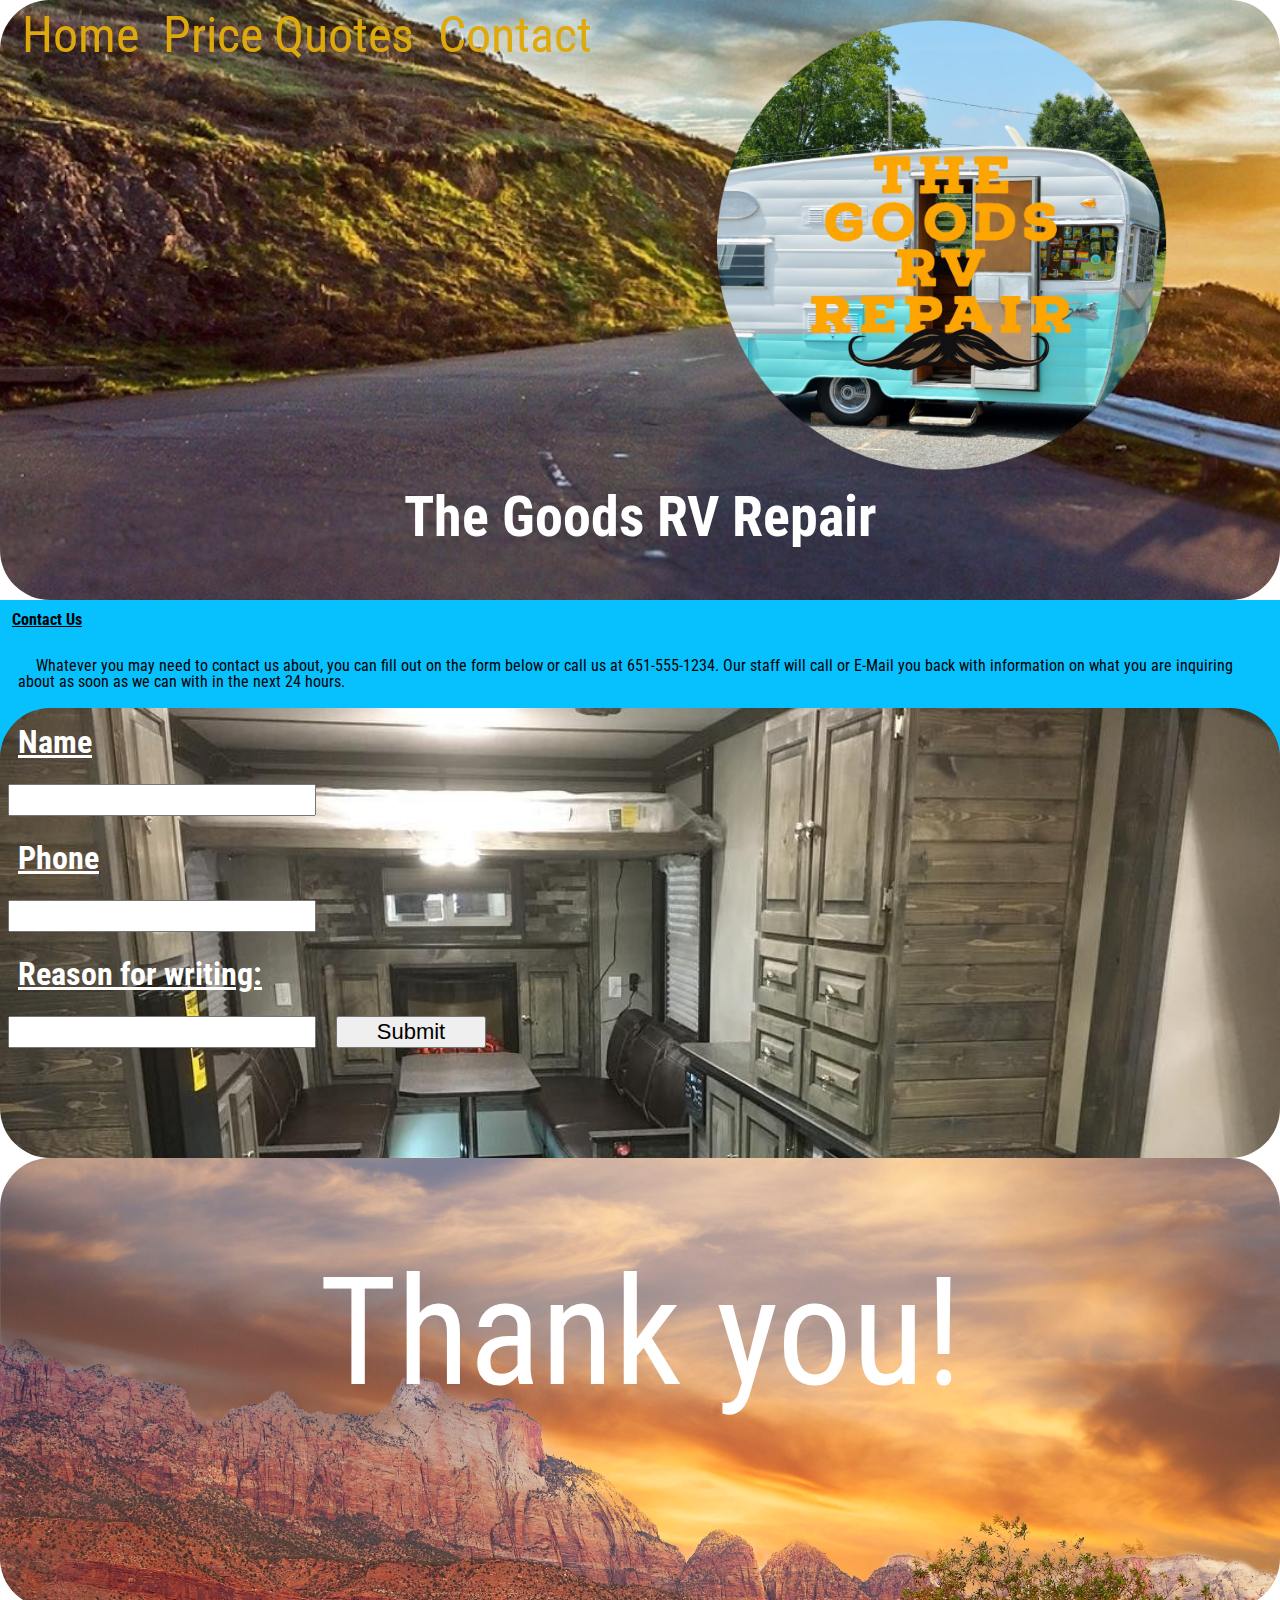
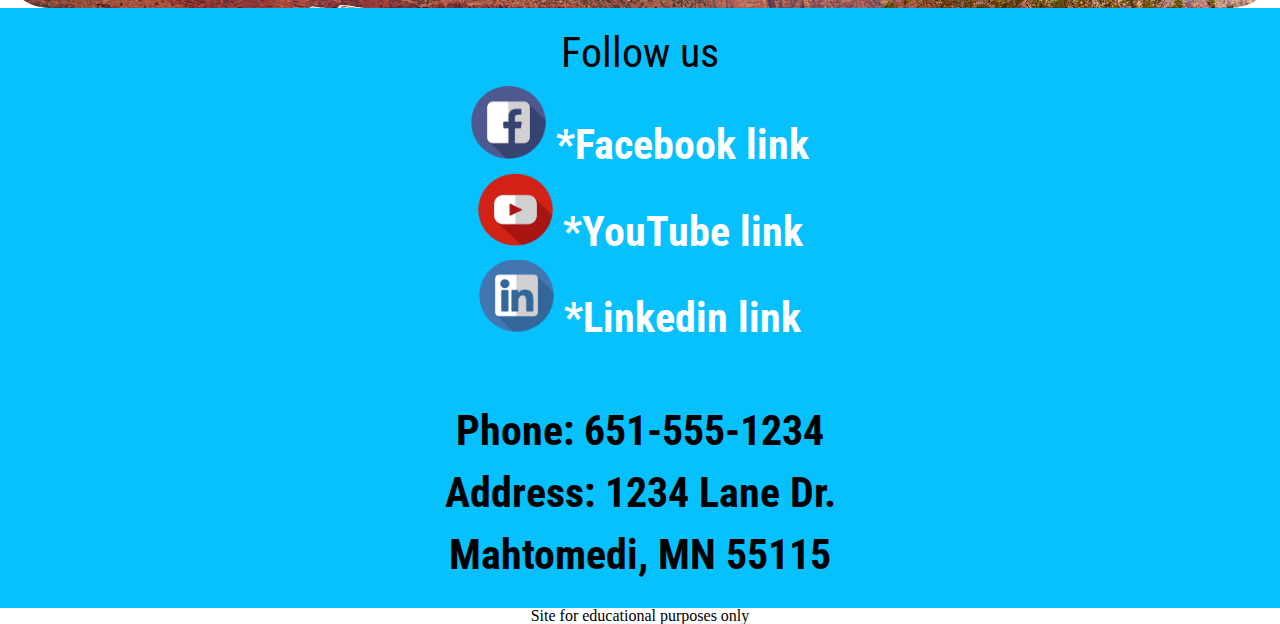
==== contact.html @ 5d8110c7 "Add files via upload" ====
<!doctype html>
<html lang="">

<head>
    <meta charset="utf-8">
    <title>Contact Us</title>
    <link rel="stylesheet" href="css/style.css">
    <link rel="preconnect" href="https://fonts.gstatic.com">
<link href="https://fonts.googleapis.com/css2?family=Roboto+Condensed&display=swap" rel="stylesheet">
</head>

<body>

<div class="container">

    <header>

        <nav> 
            <ul>
                <li><a href="index.html">Home</a></li>
                <li><a href="pricequotes.html">Price Quotes</a></li>
                <li><a href="contact.html">Contact</a></li>
            </ul>
        </nav> 
    
        <div class="logo">
            <img src="images/logo.png" alt="">
        </div><br>
    
        <h1>The Goods RV Repair</h1>
    </header>

<section class="contactsec">
    <h2>Contact Us</h2>
    <p>Whatever you may need to contact us about, you can fill out on the form below or call us at 651-555-1234. Our staff will call or E-Mail you back with information on what you are inquiring about as soon as we can with in the next 24 hours.</p>
</section>

<section class="links3">
    <aside class="left">
        <form>
            <h3>Name</h3>
                <input type="text" name="name" value="">
            <h3>Phone</h3>
                <input type="text" name="phone" value="">
            <h3>Reason for writing:</h3>
                <input type="text" name="reason" value="">
                
            <input class="btn" type="submit" value="Submit">
        </form>  
    </aside>
    <aside class="right">
        <h2>Thank you!</h2>
    </aside>
</section>

<footer>

    <article class="left">
        <h2>Follow us</h2>
    <ul>
        <li><a href="http://facebook.com"> <img src="images/facebookicon.png" alt=""> *Facebook link</a></li>
        <li><a href="http://youtube.com"> <img src="images/youtubeicon.png" alt=""> *YouTube link</a></li>
        <li><a href="http://linkedin.com"> <img src="images/linkedinicon.png" alt=""> *Linkedin link</a></li>
    </ul>
    </article>

    <article class="right">
        <h6 class="firsth6">Phone: 651-555-1234</h6>
        <h6>Address: 1234 Lane Dr.</h6>
        <h6>Mahtomedi, MN 55115</h6>
    </article>

    <p>Site for educational purposes only</p>
</footer>

</div>

</body>

</html>
---- css/style.css ----
/* http://meyerweb.com/eric/tools/css/reset/ 
v2.0 | 20110126
License: none (public domain)
*/
html,
body,
div,
span,
applet,
object,
iframe,
h1,
h2,
h3,
h4,
h5,
h6,
p,
blockquote,
pre,
a,
abbr,
acronym,
address,
big,
cite,
code,
del,
dfn,
em,
img,
ins,
kbd,
q,
s,
samp,
small,
strike,
strong,
sub,
sup,
tt,
var,
b,
u,
i,
center,
dl,
dt,
dd,
ol,
ul,
li,
fieldset,
form,
label,
legend,
table,
caption,
tbody,
tfoot,
thead,
tr,
th,
td,
article,
aside,
canvas,
details,
embed,
figure,
figcaption,
footer,
header,
hgroup,
menu,
nav,
output,
ruby,
section,
summary,
time,
mark,
audio,
video {
  margin: 0;
  padding: 0;
  border: 0;
  font-size: 100%;
  font: inherit;
  vertical-align: baseline;
}

/* HTML5 display-role reset for older browsers */
article,
aside,
details,
figcaption,
figure,
footer,
header,
hgroup,
menu,
nav,
section {
  display: block;
}

body {
  line-height: 1;
}

ol,
ul {
  list-style: none;
}

blockquote,
q {
  quotes: none;
}

blockquote:before,
blockquote:after,
q:before,
q:after {
  content: '';
  content: none;
}

table {
  border-collapse: collapse;
  border-spacing: 0;
}

@media only screen and (min-width: 600px) {
  .container {
    width: 100%;
  }
  header {
    border-radius: 50px;
    height: 600px;
    background-image: url("/images/banner.png");
    background-size: cover;
    text-align: center;
  }
  header img {
    height: 450px;
    text-shadow: 2px 2px 5px white;
  }
  header ul {
    padding: 10px;
  }
  header nav ul li {
    float: left;
  }
  header nav ul li a {
    font-size: 50px;
    padding: 12px;
    color: #dda90c;
    text-decoration: none;
    font-family: 'Roboto Condensed', sans-serif;
  }
  header nav ul li a:hover {
    color: white;
  }
  header h1 {
    font-family: 'Roboto Condensed', sans-serif;
    font-size: 56px;
    font-weight: 700;
    color: white;
  }
  .about,
  .pricequotessec,
  .contactsec {
    background-color: #07c1ff;
  }
  .about h2,
  .pricequotessec h2,
  .contactsec h2 {
    padding: 12px;
    font-weight: 700;
    font-family: 'Roboto Condensed', sans-serif;
    text-decoration: underline;
  }
  .about p,
  .pricequotessec p,
  .contactsec p {
    text-indent: 18px;
    padding: 18px;
    font-family: 'Roboto Condensed', sans-serif;
  }
  section.links .left {
    border-radius: 50px;
    line-height: 350px;
    font-size: 75px;
    text-align: center;
    width: 100%;
    float: left;
    height: 450px;
    background-image: url(/images/insidehouse.jpg);
    background-size: cover;
  }
  section.links .left a {
    text-decoration: none;
  }
  section.links .left h2 {
    font-size: 150px;
    color: white;
    font-family: 'Roboto Condensed', sans-serif;
  }
  section.links .left h2:hover {
    color: white;
  }
  section.links .right {
    border-radius: 50px;
    line-height: 350px;
    font-size: 75px;
    text-align: center;
    width: 100%;
    float: right;
    height: 450px;
    background-image: url(/images/rvonroad.jpg);
    background-size: cover;
  }
  section.links .right a {
    text-decoration: none;
  }
  section.links .right h2 {
    font-size: 150px;
    color: white;
    font-family: 'Roboto Condensed', sans-serif;
  }
  section.links .right h2:hover {
    color: white;
  }
  section.links2 .left {
    border-radius: 50px;
    text-align: center;
    line-height: 42px;
    width: 100%;
    float: left;
    height: 450px;
    background-image: url(/images/insidehouse.jpg);
    background-size: cover;
  }
  section.links2 .left .js h2 {
    margin-top: 18px;
    font-family: 'Roboto Condensed', sans-serif;
    color: white;
    font-weight: 700;
    font-size: 42px;
    text-decoration: underline;
  }
  section.links2 .left .js input {
    width: 30px;
    height: 50px;
  }
  section.links2 .left .js span {
    color: #dda90c;
    font-weight: 700;
    font-size: 42px;
  }
  section.links2 .right {
    border-radius: 50px;
    text-align: center;
    width: 100%;
    float: right;
    height: 450px;
    background-image: url(/images/rvonroad.jpg);
    background-size: cover;
  }
  section.links2 .right .js h2 {
    margin-top: 18px;
    font-family: 'Roboto Condensed', sans-serif;
    color: white;
    font-weight: 700;
    font-size: 42px;
    text-decoration: underline;
  }
  section.links2 .right .js input {
    margin-top: 18px;
    font-size: 42px;
    width: 300px;
  }
  section.links2 a {
    text-decoration: none;
  }
  section.links2 h2 {
    font-size: 150px;
    color: white;
    font-family: 'Roboto Condensed', sans-serif;
  }
  section.links2 h2:hover {
    color: white;
  }
  section.links3 .left {
    border-radius: 50px;
    width: 100%;
    float: left;
    height: 450px;
    background-image: url(/images/insidehouse.jpg);
    background-size: cover;
  }
  section.links3 .left h3 {
    margin: 18px;
    font-family: 'Roboto Condensed', sans-serif;
    color: white;
    font-weight: 700;
    font-size: 32px;
    text-decoration: underline;
  }
  section.links3 .left input {
    margin-top: 18px;
    font-size: 22px;
    width: 300px;
    margin: 8px;
  }
  section.links3 .left .btn {
    width: 150px;
  }
  section.links3 .right {
    border-radius: 50px;
    line-height: 350px;
    font-size: 75px;
    text-align: center;
    width: 100%;
    float: right;
    height: 450px;
    background-image: url(/images/rvonroad.jpg);
    background-size: cover;
  }
  section.links3 .right a {
    text-decoration: none;
  }
  section.links3 .right h2 {
    font-size: 150px;
    color: white;
    font-family: 'Roboto Condensed', sans-serif;
  }
  section.links3 .right h2:hover {
    color: white;
  }
  footer {
    height: 250px;
    background-color: #07c1ff;
  }
  footer .left {
    text-align: center;
    width: 100%;
    float: left;
    height: 350px;
    background-color: #07c1ff;
  }
  footer .left h2 {
    font-size: 42px;
    font-family: 'Roboto Condensed', sans-serif;
    padding: 12px;
    margin-top: 12px;
  }
  footer .left ul li {
    line-height: 42px;
    font-weight: 700;
    font-size: 22px;
    text-align: center;
  }
  footer .left ul li a {
    text-decoration: none;
    color: white;
    font-family: 'Roboto Condensed', sans-serif;
    font-size: 42px;
  }
  footer .left img {
    width: 75px;
  }
  footer .right {
    width: 100%;
    float: right;
    height: 250px;
    background-color: #07c1ff;
  }
  footer .right .firsth6 {
    padding-top: 42px;
  }
  footer .right h6 {
    line-height: 62px;
    font-weight: 700;
    font-size: 42px;
    text-align: center;
    font-family: 'Roboto Condensed', sans-serif;
  }
  footer p {
    text-align: center;
  }
}
/*# sourceMappingURL=style.css.map */
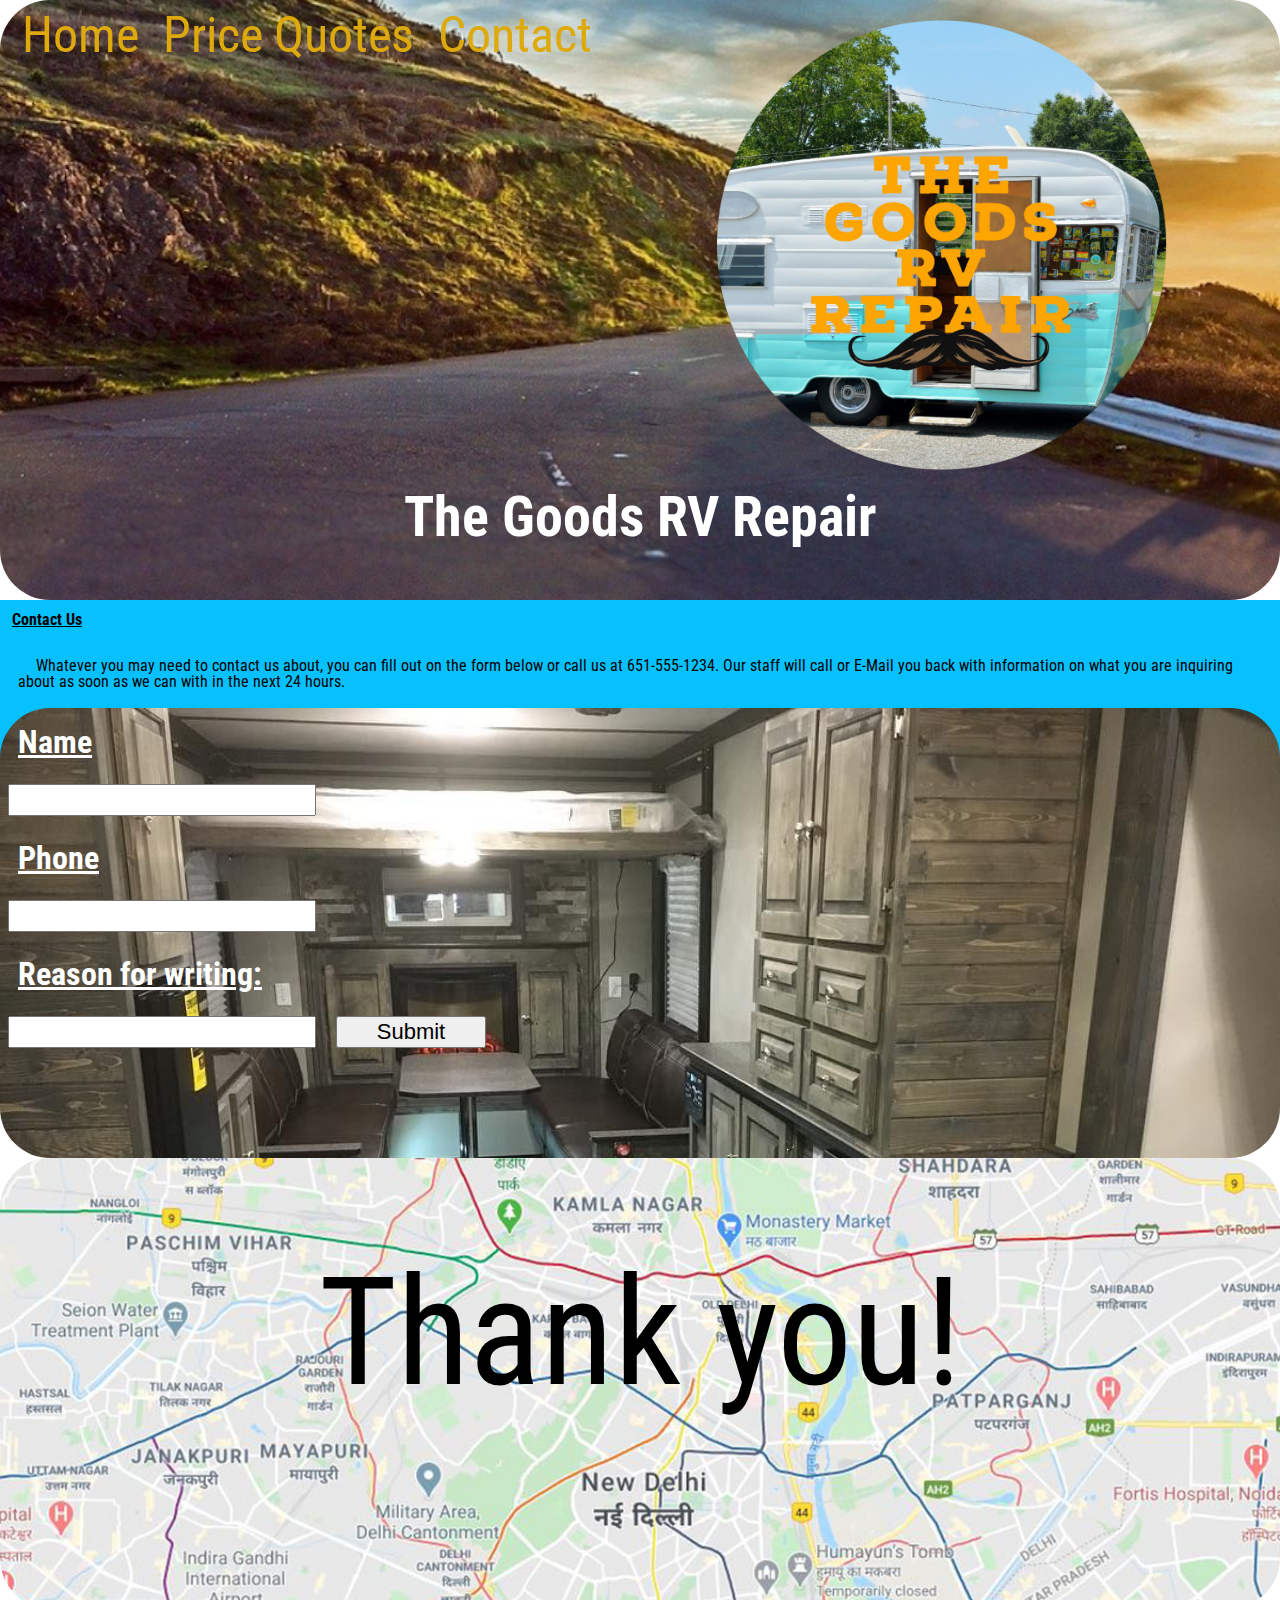
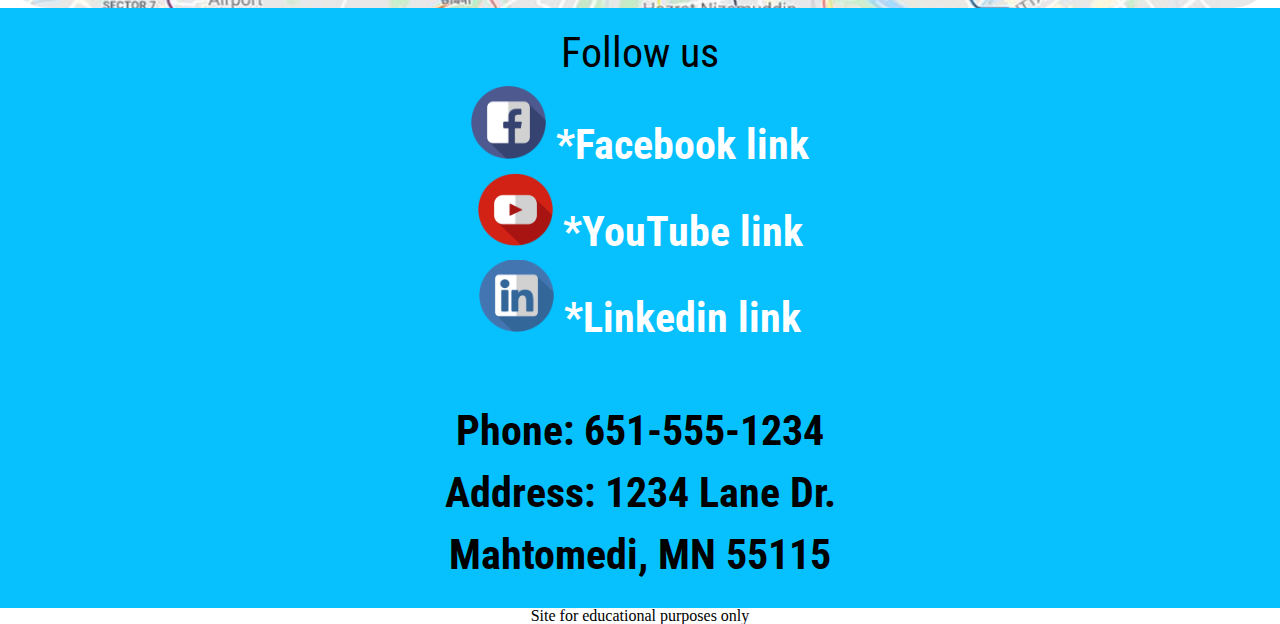
==== commit 9a111f73: "Add files via upload" ====
--- a/contact.html
+++ b/contact.html
@@ -13,20 +13,20 @@
 
 <div class="container">
 
-    <header>
+    <header style="background-image: url(images/banner.png);">
 
-        <nav> 
+        <nav>
             <ul>
                 <li><a href="index.html">Home</a></li>
                 <li><a href="pricequotes.html">Price Quotes</a></li>
                 <li><a href="contact.html">Contact</a></li>
             </ul>
-        </nav> 
-    
+        </nav>
+
         <div class="logo">
             <img src="images/logo.png" alt="">
         </div><br>
-    
+
         <h1>The Goods RV Repair</h1>
     </header>
 
@@ -36,7 +36,7 @@
 </section>
 
 <section class="links3">
-    <aside class="left">
+    <aside class="left" style="background-image: url(images/insidehouse.jpg);">
         <form>
             <h3>Name</h3>
                 <input type="text" name="name" value="">
@@ -48,7 +48,7 @@
             <input class="btn" type="submit" value="Submit">
         </form>  
     </aside>
-    <aside class="right">
+    <aside class="right" style="background-image: url(images/map.jpg);">
         <h2>Thank you!</h2>
     </aside>
 </section>
--- a/css/style.css
+++ b/css/style.css
@@ -1,6 +1,6 @@
-/* http://meyerweb.com/eric/tools/css/reset/ 
-v2.0 | 20110126
-License: none (public domain)
+/* http://meyerweb.com/eric/tools/css/reset/ 
+v2.0 | 20110126
+License: none (public domain)
 */
 html,
 body,
@@ -133,264 +133,302 @@
   border-spacing: 0;
 }
 
-@media only screen and (min-width: 600px) {
-  .container {
-    width: 100%;
-  }
-  header {
-    border-radius: 50px;
-    height: 600px;
-    background-image: url("/images/banner.png");
-    background-size: cover;
-    text-align: center;
-  }
-  header img {
-    height: 450px;
-    text-shadow: 2px 2px 5px white;
-  }
-  header ul {
-    padding: 10px;
-  }
-  header nav ul li {
-    float: left;
-  }
-  header nav ul li a {
-    font-size: 50px;
-    padding: 12px;
-    color: #dda90c;
-    text-decoration: none;
-    font-family: 'Roboto Condensed', sans-serif;
-  }
-  header nav ul li a:hover {
-    color: white;
-  }
-  header h1 {
-    font-family: 'Roboto Condensed', sans-serif;
-    font-size: 56px;
-    font-weight: 700;
-    color: white;
-  }
-  .about,
-  .pricequotessec,
-  .contactsec {
-    background-color: #07c1ff;
-  }
-  .about h2,
-  .pricequotessec h2,
-  .contactsec h2 {
-    padding: 12px;
-    font-weight: 700;
-    font-family: 'Roboto Condensed', sans-serif;
-    text-decoration: underline;
-  }
-  .about p,
-  .pricequotessec p,
-  .contactsec p {
-    text-indent: 18px;
-    padding: 18px;
-    font-family: 'Roboto Condensed', sans-serif;
-  }
-  section.links .left {
-    border-radius: 50px;
-    line-height: 350px;
-    font-size: 75px;
-    text-align: center;
-    width: 100%;
-    float: left;
-    height: 450px;
-    background-image: url(/images/insidehouse.jpg);
-    background-size: cover;
-  }
-  section.links .left a {
-    text-decoration: none;
-  }
-  section.links .left h2 {
-    font-size: 150px;
-    color: white;
-    font-family: 'Roboto Condensed', sans-serif;
-  }
-  section.links .left h2:hover {
-    color: white;
-  }
-  section.links .right {
-    border-radius: 50px;
-    line-height: 350px;
-    font-size: 75px;
-    text-align: center;
-    width: 100%;
-    float: right;
-    height: 450px;
-    background-image: url(/images/rvonroad.jpg);
-    background-size: cover;
-  }
-  section.links .right a {
-    text-decoration: none;
-  }
-  section.links .right h2 {
-    font-size: 150px;
-    color: white;
-    font-family: 'Roboto Condensed', sans-serif;
-  }
-  section.links .right h2:hover {
-    color: white;
-  }
-  section.links2 .left {
-    border-radius: 50px;
-    text-align: center;
-    line-height: 42px;
-    width: 100%;
-    float: left;
-    height: 450px;
-    background-image: url(/images/insidehouse.jpg);
-    background-size: cover;
-  }
-  section.links2 .left .js h2 {
-    margin-top: 18px;
-    font-family: 'Roboto Condensed', sans-serif;
-    color: white;
-    font-weight: 700;
-    font-size: 42px;
-    text-decoration: underline;
-  }
-  section.links2 .left .js input {
-    width: 30px;
-    height: 50px;
-  }
-  section.links2 .left .js span {
-    color: #dda90c;
-    font-weight: 700;
-    font-size: 42px;
-  }
-  section.links2 .right {
-    border-radius: 50px;
-    text-align: center;
-    width: 100%;
-    float: right;
-    height: 450px;
-    background-image: url(/images/rvonroad.jpg);
-    background-size: cover;
-  }
-  section.links2 .right .js h2 {
-    margin-top: 18px;
-    font-family: 'Roboto Condensed', sans-serif;
-    color: white;
-    font-weight: 700;
-    font-size: 42px;
-    text-decoration: underline;
-  }
-  section.links2 .right .js input {
-    margin-top: 18px;
-    font-size: 42px;
-    width: 300px;
-  }
-  section.links2 a {
-    text-decoration: none;
-  }
-  section.links2 h2 {
-    font-size: 150px;
-    color: white;
-    font-family: 'Roboto Condensed', sans-serif;
-  }
-  section.links2 h2:hover {
-    color: white;
-  }
-  section.links3 .left {
-    border-radius: 50px;
-    width: 100%;
-    float: left;
-    height: 450px;
-    background-image: url(/images/insidehouse.jpg);
-    background-size: cover;
-  }
-  section.links3 .left h3 {
-    margin: 18px;
-    font-family: 'Roboto Condensed', sans-serif;
-    color: white;
-    font-weight: 700;
-    font-size: 32px;
-    text-decoration: underline;
-  }
-  section.links3 .left input {
-    margin-top: 18px;
-    font-size: 22px;
-    width: 300px;
-    margin: 8px;
-  }
-  section.links3 .left .btn {
-    width: 150px;
-  }
-  section.links3 .right {
-    border-radius: 50px;
-    line-height: 350px;
-    font-size: 75px;
-    text-align: center;
-    width: 100%;
-    float: right;
-    height: 450px;
-    background-image: url(/images/rvonroad.jpg);
-    background-size: cover;
-  }
-  section.links3 .right a {
-    text-decoration: none;
-  }
-  section.links3 .right h2 {
-    font-size: 150px;
-    color: white;
-    font-family: 'Roboto Condensed', sans-serif;
-  }
-  section.links3 .right h2:hover {
-    color: white;
-  }
-  footer {
-    height: 250px;
-    background-color: #07c1ff;
-  }
-  footer .left {
-    text-align: center;
-    width: 100%;
-    float: left;
-    height: 350px;
-    background-color: #07c1ff;
-  }
-  footer .left h2 {
-    font-size: 42px;
-    font-family: 'Roboto Condensed', sans-serif;
-    padding: 12px;
-    margin-top: 12px;
-  }
-  footer .left ul li {
-    line-height: 42px;
-    font-weight: 700;
-    font-size: 22px;
-    text-align: center;
-  }
-  footer .left ul li a {
-    text-decoration: none;
-    color: white;
-    font-family: 'Roboto Condensed', sans-serif;
-    font-size: 42px;
-  }
-  footer .left img {
-    width: 75px;
-  }
-  footer .right {
-    width: 100%;
-    float: right;
-    height: 250px;
-    background-color: #07c1ff;
-  }
-  footer .right .firsth6 {
-    padding-top: 42px;
-  }
-  footer .right h6 {
-    line-height: 62px;
-    font-weight: 700;
-    font-size: 42px;
-    text-align: center;
-    font-family: 'Roboto Condensed', sans-serif;
-  }
-  footer p {
-    text-align: center;
-  }
+/*container*/ /**/
+.container {
+  width: 100%;
+}
+/*header*/
+header {
+  border-radius: 50px;
+  height: 600px;
+  background-size: cover;
+  text-align: center;
+}
+
+header img {
+  height: 450px;
+  text-shadow: 2px 2px 5px white;
+}
+
+header ul {
+  padding: 10px;
+}
+
+header nav ul li {
+  float: left;
+}
+
+header nav ul li a {
+  font-size: 50px;
+  padding: 12px;
+  color: #dda90c;
+  text-decoration: none;
+  font-family: 'Roboto Condensed', sans-serif;
+}
+
+header nav ul li a:hover {
+  color: white;
+}
+
+header h1 {
+  font-family: 'Roboto Condensed', sans-serif;
+  font-size: 56px;
+  font-weight: 700;
+  color: white;
+}
+/*about pricing and contact form*/
+.about,
+.pricequotessec,
+.contactsec {
+  background-color: #07c1ff;
+}
+
+.about h2,
+.pricequotessec h2,
+.contactsec h2 {
+  padding: 12px;
+  font-weight: 700;
+  font-family: 'Roboto Condensed', sans-serif;
+  text-decoration: underline;
+}
+
+.about p,
+.pricequotessec p,
+.contactsec p {
+  text-indent: 18px;
+  padding: 18px;
+  font-family: 'Roboto Condensed', sans-serif;
+}
+
+section.links .left {
+  border-radius: 50px;
+  line-height: 350px;
+  font-size: 75px;
+  text-align: center;
+  width: 100%;
+  float: left;
+  height: 450px;
+  background-size: cover;
+}
+
+section.links .left a {
+  text-decoration: none;
+}
+
+section.links .left h2 {
+  font-size: 150px;
+  color: white;
+  font-family: 'Roboto Condensed', sans-serif;
+}
+
+section.links .left h2:hover {
+  color: white;
+}
+
+section.links .right {
+  border-radius: 50px;
+  line-height: 350px;
+  font-size: 75px;
+  text-align: center;
+  width: 100%;
+  float: right;
+  height: 450px;
+  background-size: cover;
+}
+
+section.links .right a {
+  text-decoration: none;
+}
+
+section.links .right h2 {
+  font-size: 150px;
+  color: white;
+  font-family: 'Roboto Condensed', sans-serif;
+}
+
+section.links .right h2:hover {
+  color: white;
+}
+
+section.links2 .left {
+  border-radius: 50px;
+  text-align: center;
+  line-height: 42px;
+  width: 100%;
+  float: left;
+  height: 450px;
+  background-size: cover;
+}
+
+section.links2 .left .js h2 {
+  margin-top: 18px;
+  font-family: 'Roboto Condensed', sans-serif;
+  color: white;
+  font-weight: 700;
+  font-size: 42px;
+  text-decoration: underline;
+}
+
+section.links2 .left .js input {
+  width: 30px;
+  height: 50px;
+}
+
+section.links2 .left .js span {
+  color: #dda90c;
+  font-weight: 700;
+  font-size: 42px;
+}
+
+section.links2 .right {
+  border-radius: 50px;
+  text-align: center;
+  width: 100%;
+  float: right;
+  height: 450px;
+  background-size: cover;
+}
+
+section.links2 .right .js h2 {
+  margin-top: 18px;
+  font-family: 'Roboto Condensed', sans-serif;
+  color: white;
+  font-weight: 700;
+  font-size: 42px;
+  text-decoration: underline;
+}
+
+section.links2 .right .js input {
+  margin-top: 18px;
+  font-size: 42px;
+  width: 300px;
+}
+
+section.links2 a {
+  text-decoration: none;
+}
+
+section.links2 h2 {
+  font-size: 150px;
+  color: white;
+  font-family: 'Roboto Condensed', sans-serif;
+}
+
+section.links2 h2:hover {
+  color: white;
+}
+
+section.links3 .left {
+  border-radius: 50px;
+  width: 100%;
+  float: left;
+  height: 450px;
+  background-size: cover;
+}
+
+section.links3 .left h3 {
+  margin: 18px;
+  font-family: 'Roboto Condensed', sans-serif;
+  color: white;
+  font-weight: 700;
+  font-size: 32px;
+  text-decoration: underline;
+}
+
+section.links3 .left input {
+  margin-top: 18px;
+  font-size: 22px;
+  width: 300px;
+  margin: 8px;
+}
+
+section.links3 .left .btn {
+  width: 150px;
+}
+
+section.links3 .right {
+  border-radius: 50px;
+  line-height: 350px;
+  font-size: 75px;
+  text-align: center;
+  width: 100%;
+  float: right;
+  height: 450px;
+  background-size: cover;
+}
+
+section.links3 .right a {
+  text-decoration: none;
+}
+
+section.links3 .right h2 {
+  font-size: 150px;
+  color: black;
+  font-family: 'Roboto Condensed', sans-serif;
+}
+
+section.links3 .right h2:hover {
+  color: white;
+}
+/*footer*/
+footer {
+  height: 250px;
+  background-color: #07c1ff;
+}
+
+footer .left {
+  text-align: center;
+  width: 100%;
+  float: left;
+  height: 350px;
+  background-color: #07c1ff;
+}
+
+footer .left h2 {
+  font-size: 42px;
+  font-family: 'Roboto Condensed', sans-serif;
+  padding: 12px;
+  margin-top: 12px;
+}
+
+footer .left ul li {
+  line-height: 42px;
+  font-weight: 700;
+  font-size: 22px;
+  text-align: center;
+}
+
+footer .left ul li a {
+  text-decoration: none;
+  color: white;
+  font-family: 'Roboto Condensed', sans-serif;
+  font-size: 42px;
+}
+
+footer .left img {
+  width: 75px;
+}
+
+footer .right {
+  width: 100%;
+  float: right;
+  height: 250px;
+  background-color: #07c1ff;
+}
+
+footer .right .firsth6 {
+  padding-top: 42px;
+}
+
+footer .right h6 {
+  line-height: 62px;
+  font-weight: 700;
+  font-size: 42px;
+  text-align: center;
+  font-family: 'Roboto Condensed', sans-serif;
+}
+
+footer p {
+  text-align: center;
 }
 /*# sourceMappingURL=style.css.map */